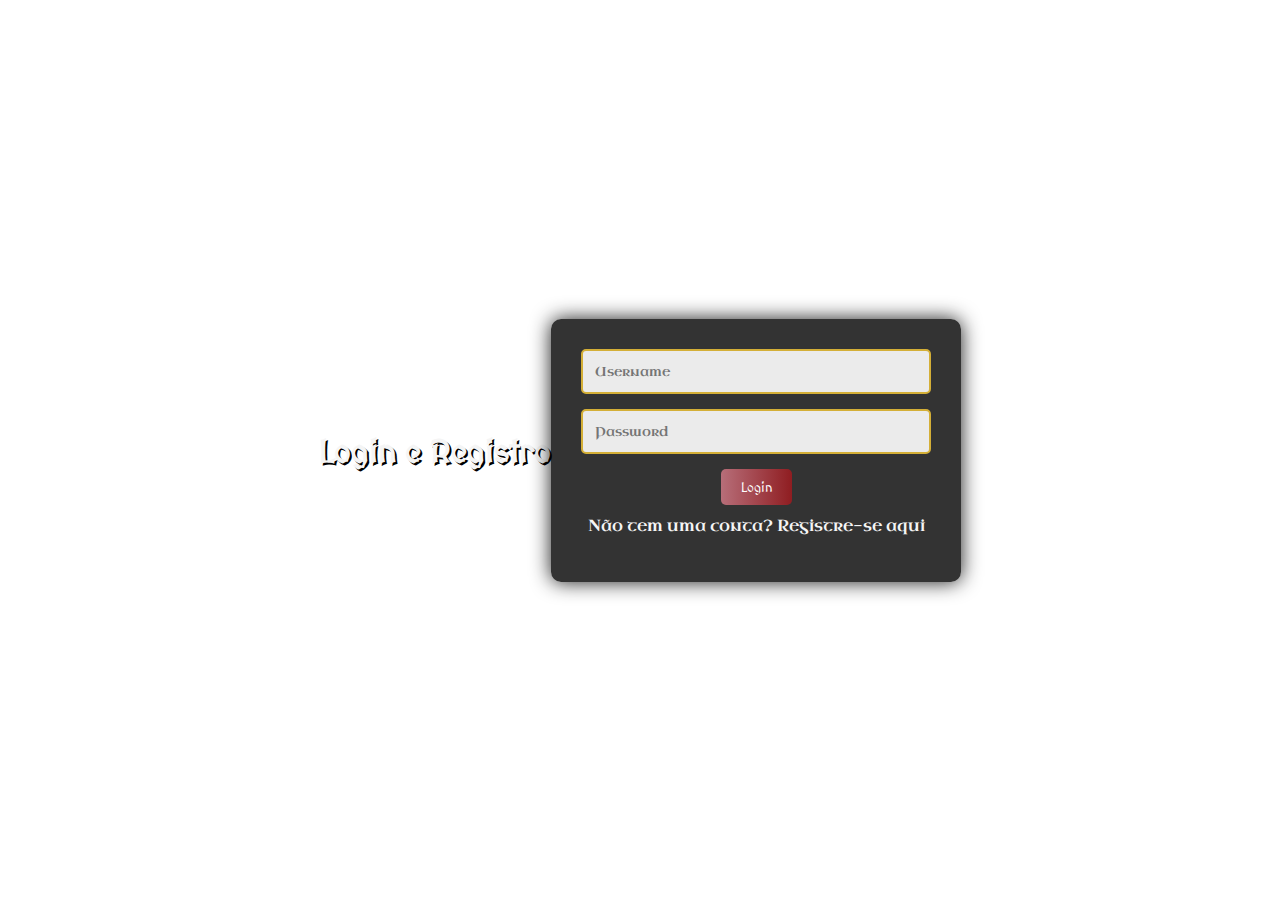
==== frontend/index.html @ db70c462 "add Versão Beta" ====
<!DOCTYPE html>
<html lang="en">
<head>
  <meta charset="UTF-8">
  <meta name="viewport" content="width=device-width, initial-scale=1.0">
  <link rel="stylesheet" href="styles.css">
  <title>Login e Registro</title>
</head>
<body>
    <style>
        @import url('https://fonts.googleapis.com/css2?family=MedievalSharp&display=swap');
@import url('https://fonts.googleapis.com/css2?family=Uncial+Antiqua&display=swap');

body {
  font-family: 'Uncial Antiqua', cursive, Arial, sans-serif;
  background-image: url('https://www.publicdomainpictures.net/pictures/320000/velka/old-paper-background-1584361375b0U.jpg');
  background-size: cover;
  background-attachment: fixed;
  margin: 0;
  padding: 0;
  display: flex;
  justify-content: center;
  align-items: center;
  height: 100vh;
  color: #f5f5f5;
}

h1 {
  color: #f5f5f5;
  text-shadow: 2px 2px #000000;
  font-family: 'MedievalSharp', cursive;
  margin-bottom: 20px;
}

#form-container {
  background: rgba(0, 0, 0, 0.8);
  padding: 30px;
  border-radius: 10px;
  box-shadow: 0 0 20px rgba(0, 0, 0, 0.9);
  width: 350px;
  text-align: center;
}

form {
  display: flex;
  flex-direction: column;
  align-items: center;
}

input {
  display: block;
  margin-bottom: 15px;
  padding: 12px;
  width: 100%;
  box-sizing: border-box;
  border: 2px solid #d4af37;
  border-radius: 5px;
  background: rgba(255, 255, 255, 0.9);
  color: #333;
  font-family: 'Uncial Antiqua', cursive;
}

button {
  padding: 10px 20px;
  background: linear-gradient(90deg, #b76e79, #8f1d21);
  color: white;
  border: none;
  border-radius: 5px;
  cursor: pointer;
  transition: background 0.3s ease, transform 0.3s ease;
  font-family: 'MedievalSharp', cursive;
}

button:hover {
  background: linear-gradient(90deg, #8f1d21, #b76e79);
  transform: scale(1.05);
}

#toggle-link {
  margin-top: 10px;
  text-align: center;
  font-family: 'Uncial Antiqua', cursive;
}

#toggle-link a {
  color: #f5f5f5;
  text-decoration: none;
}

#toggle-link a:hover {
  text-decoration: underline;
}

/* Additional Styles for RPG Content Page */
#content {
  background: rgba(0, 0, 0, 0.8);
  padding: 20px;
  border-radius: 10px;
  box-shadow: 0 0 20px rgba(0, 0, 0, 0.9);
  color: #f5f5f5;
  text-align: center;
  font-family: 'Uncial Antiqua', cursive;
  margin-top: 20px;
}

    </style>
  <h1>Login e Registro</h1>
  <div id="form-container">
    <form id="auth-form">
      <input type="text" id="username" placeholder="Username" required>
      <input type="password" id="password" placeholder="Password" required>
      <button type="submit" id="auth-button">Login</button>
    </form>
    <p id="toggle-link">Não tem uma conta? <a href="#" onclick="toggleForm()">Registre-se aqui</a></p>
  </div>

  <script src="scripts.js"></script>
</body>
</html>
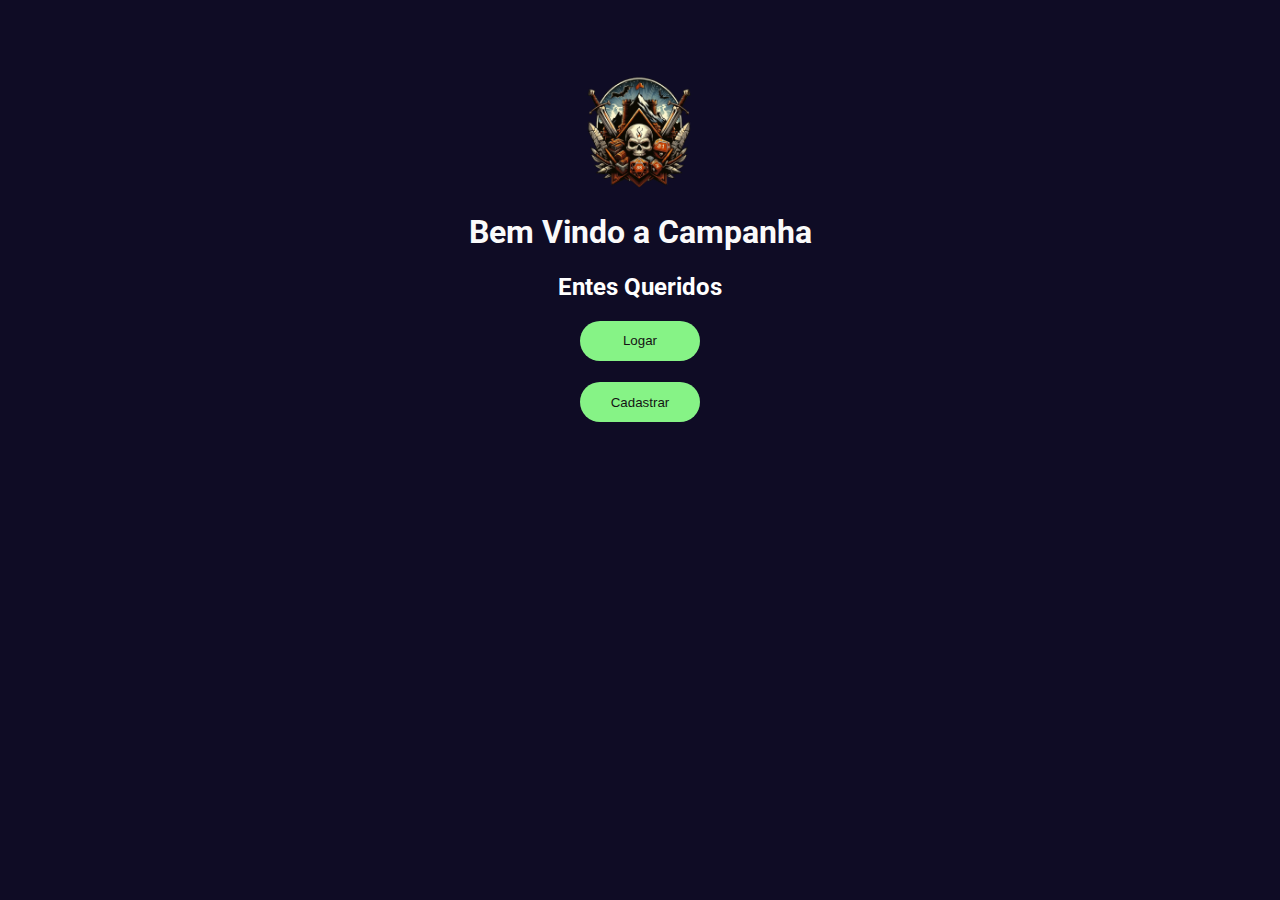
==== commit 52fdbf91: "commit 2" ====
--- a/frontend/index.html
+++ b/frontend/index.html
@@ -1,119 +1,44 @@
 <!DOCTYPE html>
+
 <html lang="en">
+
 <head>
-  <meta charset="UTF-8">
-  <meta name="viewport" content="width=device-width, initial-scale=1.0">
-  <link rel="stylesheet" href="styles.css">
-  <title>Login e Registro</title>
+
+    <meta charset="UTF-8">
+    <meta http-equiv="X-UA-Compatible" content="IE=edge">
+    <meta name="viewport" content="width=device-width, initial-scale=1.0">
+    <link rel="preconnect" href="https://fonts.googleapis.com">
+    <link rel="preconnect" href="https://fonts.gstatic.com" crossorigin>
+    <link rel="stylesheet" href="https://fonts.googleapis.com/css2?family=Roboto:wght@400;700&display=swap">
+    <link rel="stylesheet" href="css/style.css">
+    <title>Bem Vindo!</title>
+ 
 </head>
-<body>
-    <style>
-        @import url('https://fonts.googleapis.com/css2?family=MedievalSharp&display=swap');
-@import url('https://fonts.googleapis.com/css2?family=Uncial+Antiqua&display=swap');
 
-body {
-  font-family: 'Uncial Antiqua', cursive, Arial, sans-serif;
-  background-image: url('https://www.publicdomainpictures.net/pictures/320000/velka/old-paper-background-1584361375b0U.jpg');
-  background-size: cover;
-  background-attachment: fixed;
-  margin: 0;
-  padding: 0;
-  display: flex;
-  justify-content: center;
-  align-items: center;
-  height: 100vh;
-  color: #f5f5f5;
-}
+<body id="principal">
 
-h1 {
-  color: #f5f5f5;
-  text-shadow: 2px 2px #000000;
-  font-family: 'MedievalSharp', cursive;
-  margin-bottom: 20px;
-}
+    <div id="login">
 
-#form-container {
-  background: rgba(0, 0, 0, 0.8);
-  padding: 30px;
-  border-radius: 10px;
-  box-shadow: 0 0 20px rgba(0, 0, 0, 0.9);
-  width: 350px;
-  text-align: center;
-}
+        <div class="caixa">
+            
+            <img src="img/logo.jpg" alt="">
+            <h1>Bem Vindo a Campanha</h1>
+            <h2>Entes Queridos </h2>
 
-form {
-  display: flex;
-  flex-direction: column;
-  align-items: center;
-}
+            <div class="menu">
+                <a href="login.html"><input type="submit" value="Logar"></a>
 
-input {
-  display: block;
-  margin-bottom: 15px;
-  padding: 12px;
-  width: 100%;
-  box-sizing: border-box;
-  border: 2px solid #d4af37;
-  border-radius: 5px;
-  background: rgba(255, 255, 255, 0.9);
-  color: #333;
-  font-family: 'Uncial Antiqua', cursive;
-}
+            </div>
+            <div><h1></h1></div>
 
-button {
-  padding: 10px 20px;
-  background: linear-gradient(90deg, #b76e79, #8f1d21);
-  color: white;
-  border: none;
-  border-radius: 5px;
-  cursor: pointer;
-  transition: background 0.3s ease, transform 0.3s ease;
-  font-family: 'MedievalSharp', cursive;
-}
+            <div class="menu">
+              <a href="cadastro.html"><input type="submit" value="Cadastrar"></a>
+            </div>
 
-button:hover {
-  background: linear-gradient(90deg, #8f1d21, #b76e79);
-  transform: scale(1.05);
-}
+        </div>
 
-#toggle-link {
-  margin-top: 10px;
-  text-align: center;
-  font-family: 'Uncial Antiqua', cursive;
-}
+    </div>
+    
+</body>
 
-#toggle-link a {
-  color: #f5f5f5;
-  text-decoration: none;
-}
-
-#toggle-link a:hover {
-  text-decoration: underline;
-}
-
-/* Additional Styles for RPG Content Page */
-#content {
-  background: rgba(0, 0, 0, 0.8);
-  padding: 20px;
-  border-radius: 10px;
-  box-shadow: 0 0 20px rgba(0, 0, 0, 0.9);
-  color: #f5f5f5;
-  text-align: center;
-  font-family: 'Uncial Antiqua', cursive;
-  margin-top: 20px;
-}
-
-    </style>
-  <h1>Login e Registro</h1>
-  <div id="form-container">
-    <form id="auth-form">
-      <input type="text" id="username" placeholder="Username" required>
-      <input type="password" id="password" placeholder="Password" required>
-      <button type="submit" id="auth-button">Login</button>
-    </form>
-    <p id="toggle-link">Não tem uma conta? <a href="#" onclick="toggleForm()">Registre-se aqui</a></p>
-  </div>
-
-  <script src="scripts.js"></script>
-</body>
-</html>
+</html>--- a/frontend/css/style.css
+++ b/frontend/css/style.css
@@ -0,0 +1,91 @@
+body {
+  font-family: 'Roboto', sans-serif;
+  background-color: #0f0c25;
+  color: #fff;
+}
+
+a {
+  text-decoration: none;
+  color: aquamarine;
+}
+
+#login {
+  text-align: center;
+  justify-content: center;
+  align-items: center;
+  display: flex;
+  flex-direction: row;
+}
+
+.name input {
+  border-radius: 15px;
+  border: none;
+  width: 250px;
+  height: 40px;
+  padding-left: 15px;
+  background-color: #1e1c2e;
+  color: #b6b6b6;
+  margin-bottom: 15px;
+}
+
+.usuario input {
+  border-radius: 15px;
+  border: none;
+  width: 250px;
+  height: 40px;
+  padding-left: 15px;
+  background-color: #1e1c2e;
+  color: #b6b6b6;
+}
+
+.senha input {
+  border-radius: 15px;
+  border: none;
+  width: 250px;
+  height: 40px;
+  padding-left: 15px;
+  background-color: #1e1c2e;
+  color: #b6b6b6;
+  margin-top: 15px;
+}
+
+.entrar input {
+  cursor: pointer;
+  width: 120px;
+  height: 40px;
+  border-radius: 20px;
+  border: none;
+  background-color: rgb(134, 243, 134);
+  color: #141414;
+}
+
+.menu input {
+  cursor: pointer;
+  width: 120px;
+  height: 40px;
+  border-radius: 20px;
+  border: none;
+  background-color: rgb(134, 243, 134);
+  color: #141414;
+}
+
+input::placeholder {
+  color: #b6b6b6;
+}
+
+h1 {
+  color: #FAFAFA;
+}
+
+.caixa {
+  margin-top: 65px;
+}
+
+.caixa img {
+  width: 115px;
+  height: 115px;
+}
+
+input:focus {
+  outline: none;
+}                                                                       